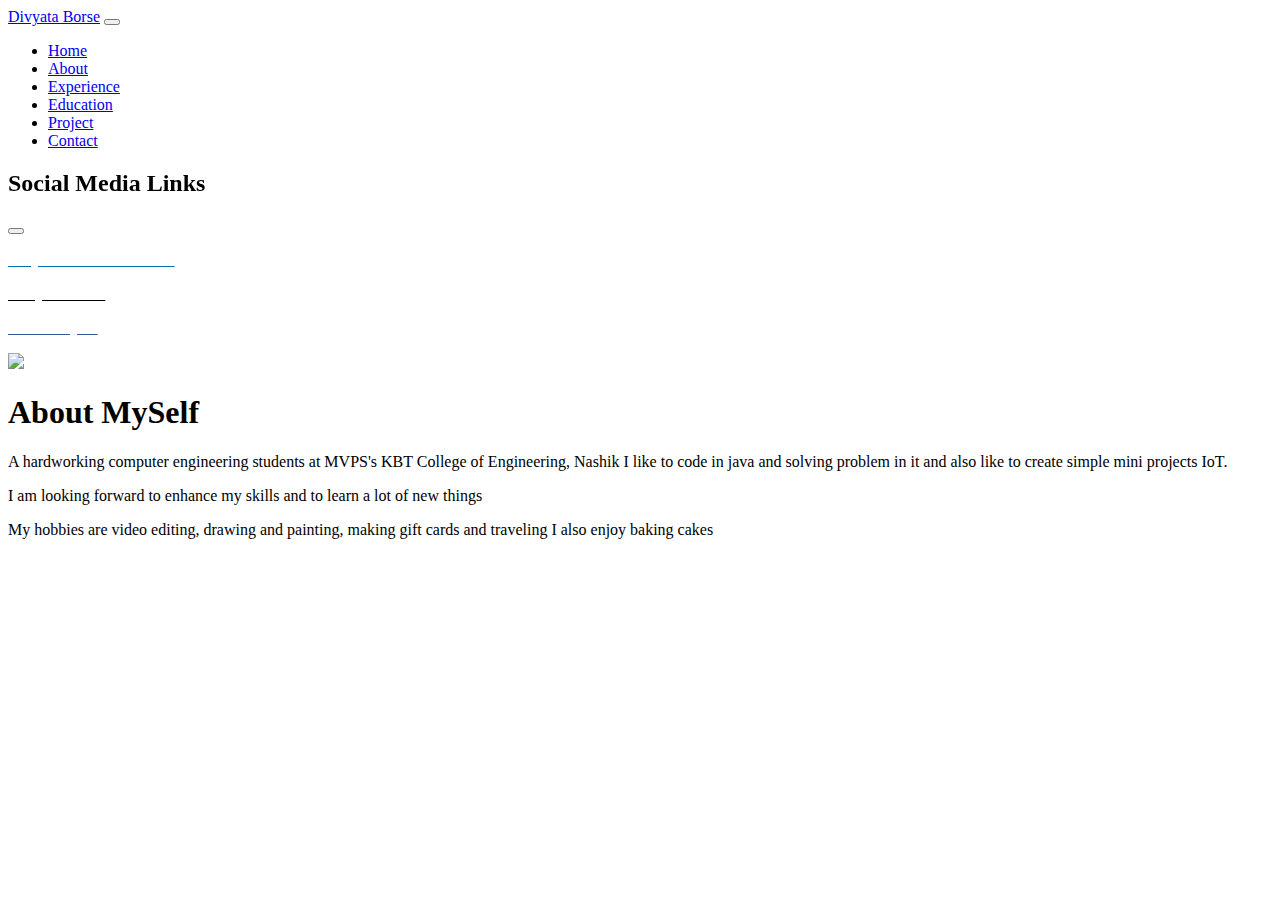
==== about.html @ 9bde1c5b "Add files via upload" ====
<!doctype html>
<html lang="en">
  <head>
    <meta charset="utf-8">
    <meta name="viewport" content="width=device-width, initial-scale=1">
    <title>divyata borse</title>
    <link rel="stylesheet" href="styles/style.css">
    <link href="https://cdn.jsdelivr.net/npm/bootstrap@5.2.0/dist/css/bootstrap.min.css" rel="stylesheet" integrity="sha384-gH2yIJqKdNHPEq0n4Mqa/HGKIhSkIHeL5AyhkYV8i59U5AR6csBvApHHNl/vI1Bx" crossorigin="anonymous">
    <link
      rel="stylesheet"
      href="https://cdnjs.cloudflare.com/ajax/libs/font-awesome/6.1.2/css/all.min.css"
      integrity="sha512-1sCRPdkRXhBV2PBLUdRb4tMg1w2YPf37qatUFeS7zlBy7jJI8Lf4VHwWfZZfpXtYSLy85pkm9GaYVYMfw5BC1A=="
      crossorigin="anonymous"
      referrerpolicy="no-referrer"
    />
  </head>
  <body>
    <nav class="navbar navbar-expand-lg navbar-dark glass">
      <div class="container col-10 d-flex">
        <a class="navbar-brand mr-auto p-2" href="index.html">Divyata Borse</a>
        <button class="navbar-toggler" type="button" data-bs-toggle="collapse" data-bs-target="#navbarSupportedContent" aria-controls="navbarSupportedContent" aria-expanded="false" aria-label="Toggle navigation">
          <span class="navbar-toggler-icon"></span>
        </button>
        <div class="collapse navbar-collapse " id="navbarSupportedContent">
          <ul class="navbar-nav mx-auto">
            <li class="nav-item">
              <a class="nav-link " href="index.html">Home</a>
            </li>
           <li class="nav-item">
                <a class="nav-link active" aria-current="page" href="about.html">About</a>
              </li>
              <li class="nav-item">
                <a class="nav-link" href="experience.html">Experience</a>
              </li>
            <li class="nav-item">
              <a class="nav-link" href="education.html">Education</a>
            </li>
            <li class="nav-item">
              <a class="nav-link" href="project.html">Project</a>
            </li>
            <li class="nav-item">
              <a class="nav-link" href="contact.html">Contact</a>
            </li>
          </ul>
          <form class="d-flex">
            <a
              class="btn btn-outline"
              data-bs-toggle="offcanvas"
              href="#offcanvasExample"
              role="button"
              aria-controls="offcanvasExample"
              ><i class="fa fa-link" aria-hidden="true"></i
            ></a>
          </form>
        </div>
      </div>
    </nav>
    <div
      class="offcanvas offcanvas-end glass"
      tabindex="-1"
      id="offcanvasExample"
      aria-labelledby="offcanvasExampleLabel"
      style="
        margin: 0 auto;
        width: auto;
        height: auto;
        border-radius: 0.5rem;
        background: rgba(255, 255, 255, 0.22);
        backdrop-filter: blur(19px);
        -webkit-backdrop-filter: blur(19px);
      "
    >
      <div class="offcanvas-header">
        <h2 class="offcanvas-title" id="offcanvasExampleLabel">
          Social Media Links
        </h2  >
        <button
          type="button"
          class="btn-close"
          data-bs-dismiss="offcanvas"
          aria-label="Close"
        ></button>
      </div>
      <div class="offcanvas-body">
       
        <a
          href="https://www.linkedin.com/in/divyata-borse-3452aa249"
          style="color: #0072b1"
          target="_blank"
          ><p style="color: #0072b1">
            <i class="fa-brands fa-linkedin"></i>&nbsp;<span
              style="color: white"
              >divyata-borse-3452aa249</span
            >
          </p></a
        >
        <a
        href="https://github.com/Divyata-Borse"
        style="color: #000"
        target="_blank"
      >
        <p style="color: #000">
          <i class="fa-brands fa-github"></i> &nbsp;<span style="color: white"
            >Divyata-Borse</span
          >
        </p></a
      >
        <a
          href="https://www.facebook.com/borse.divyata"
          style="color: #3b5998"
          target="_blank"
          ><p style="color: #3b5998">
            <i class="fa-brands fa-facebook"></i>&nbsp;<span
              style="color: white"
              >borse.divyata</span
            >
          </p></a
        >
      </div>
    </div>
    <div class="container-fluid mt-5 glass">
        <div class="container col-10">
            <div class="row ">
                <div class="col-md-6 my-4">
                  <img src="images/diu.jpeg" class="img-fluid round mx-auto d-block" style="max-height: 500px; ">
                </div>
                <div class="col-md-6 d-flex align-items-center ">
                   <div>
                    <h1>About MySelf</h1>
                    <p>A hardworking computer engineering students at MVPS's KBT College of Engineering, Nashik 
                    I like to code in java and solving problem in it and also like to create simple mini projects IoT. </p>
                    <p>I am looking forward to enhance my skills and to learn a lot of new things</p>
                    <p>My hobbies are video editing, drawing and painting, making gift cards and traveling I also enjoy baking cakes</p>
                   </div>
                </div>
                
            </div>
        </div>
    </div>
    <script src="https://cdn.jsdelivr.net/npm/bootstrap@5.2.0/dist/js/bootstrap.bundle.min.js" integrity="sha384-A3rJD856KowSb7dwlZdYEkO39Gagi7vIsF0jrRAoQmDKKtQBHUuLZ9AsSv4jD4Xa" crossorigin="anonymous"></script>
  </body>
</html>
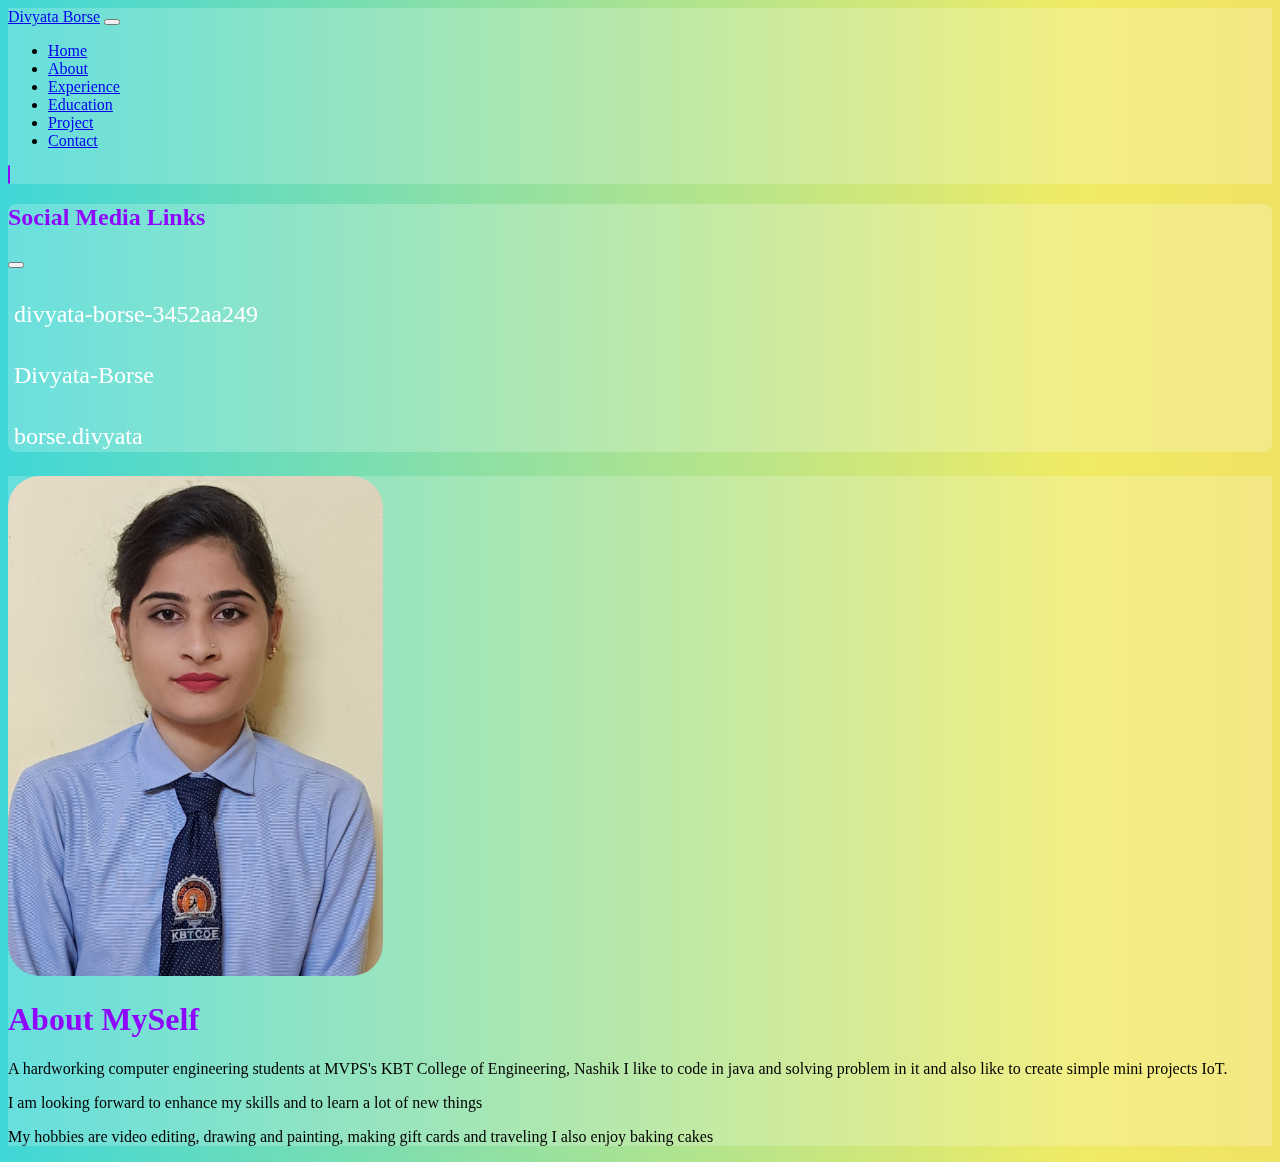
==== commit 7917b7eb: "Update about.html" ====
--- a/about.html
+++ b/about.html
@@ -122,7 +122,7 @@
         <div class="container col-10">
             <div class="row ">
                 <div class="col-md-6 my-4">
-                  <img src="images/diu.jpeg" class="img-fluid round mx-auto d-block" style="max-height: 500px; ">
+                  <img src="images/divyata.jpg" class="img-fluid round mx-auto d-block" style="max-height: 500px; ">
                 </div>
                 <div class="col-md-6 d-flex align-items-center ">
                    <div>
@@ -139,4 +139,4 @@
     </div>
     <script src="https://cdn.jsdelivr.net/npm/bootstrap@5.2.0/dist/js/bootstrap.bundle.min.js" integrity="sha384-A3rJD856KowSb7dwlZdYEkO39Gagi7vIsF0jrRAoQmDKKtQBHUuLZ9AsSv4jD4Xa" crossorigin="anonymous"></script>
   </body>
-</html>+</html>
--- a/styles/style.css
+++ b/styles/style.css
@@ -0,0 +1,101 @@
+:root {
+  --primary-color: #8e07fc;
+  --secondary-color: white;
+}
+
+body {
+  height: 100vh;
+  background: rgb(63, 215, 215);
+  background: linear-gradient(
+    90deg,
+    rgba(63, 215, 215, 1) 0%,
+    rgba(240, 235, 101, 1) 21%,
+    rgba(241, 170, 94, 1) 49%,
+    rgba(140, 232, 183, 1) 65%,
+    rgba(228, 70, 182, 1) 100%
+  );
+  background-size: 400% 400%;
+  animation: gradient 15s ease infinite;
+  height: auto;
+}
+
+@keyframes gradient {
+  0% {
+    background-position: 0% 50%;
+  }
+  50% {
+    background-position: 100% 50%;
+  }
+  100% {
+    background-position: 0% 50%;
+  }
+}
+
+h1,
+h2,
+h3,
+h4,
+h5,
+h6 {
+  color: var(--primary-color);
+}
+.glass-card p {
+  color: black;
+}
+.navbar .collapse ul li a {
+  color: rgb(179, 103, 103) !;
+}
+.container .row {
+  min-height: 70vh;
+}
+/* Common */
+.navbar .collapse form a.btn {
+  border-radius: 1.2rem;
+  border: 1px var(--primary-color) solid;
+  color: var(--primary-color);
+}
+.navbar .collapse form a.btn:hover {
+  background-color: var(--primary-color);
+  color: var(--secondary-color);
+}
+
+/* Glass Effects */
+.glass {
+  background: rgba(255, 255, 255, 0.2);
+  backdrop-filter: blur(19px);
+  -webkit-backdrop-filter: blur(19px);
+}
+.glass-card {
+  margin: 0 auto;
+  width: auto;
+  height: auto;
+  border-radius: 0.5rem;
+  background: rgba(255, 255, 255, 0.22);
+  backdrop-filter: blur(19px);
+  -webkit-backdrop-filter: blur(19px);
+}
+/* image  */
+.col-md-6 img.round {
+  border-radius: 2rem;
+}
+.glass-card img {
+  border-radius: 0.3rem;
+  align-self: center;
+}
+.offcanvas-body a p i {
+  font-size: 2rem;
+}
+.offcanvas-body a {
+  font-size: 1.5rem;
+  vertical-align: center;
+  text-decoration: none;
+}
+
+.emolist{
+  list-style: none;
+  padding: 0;
+  margin: 0;
+}
+.emolist li::before {
+  content: '👩‍💻 ';
+}